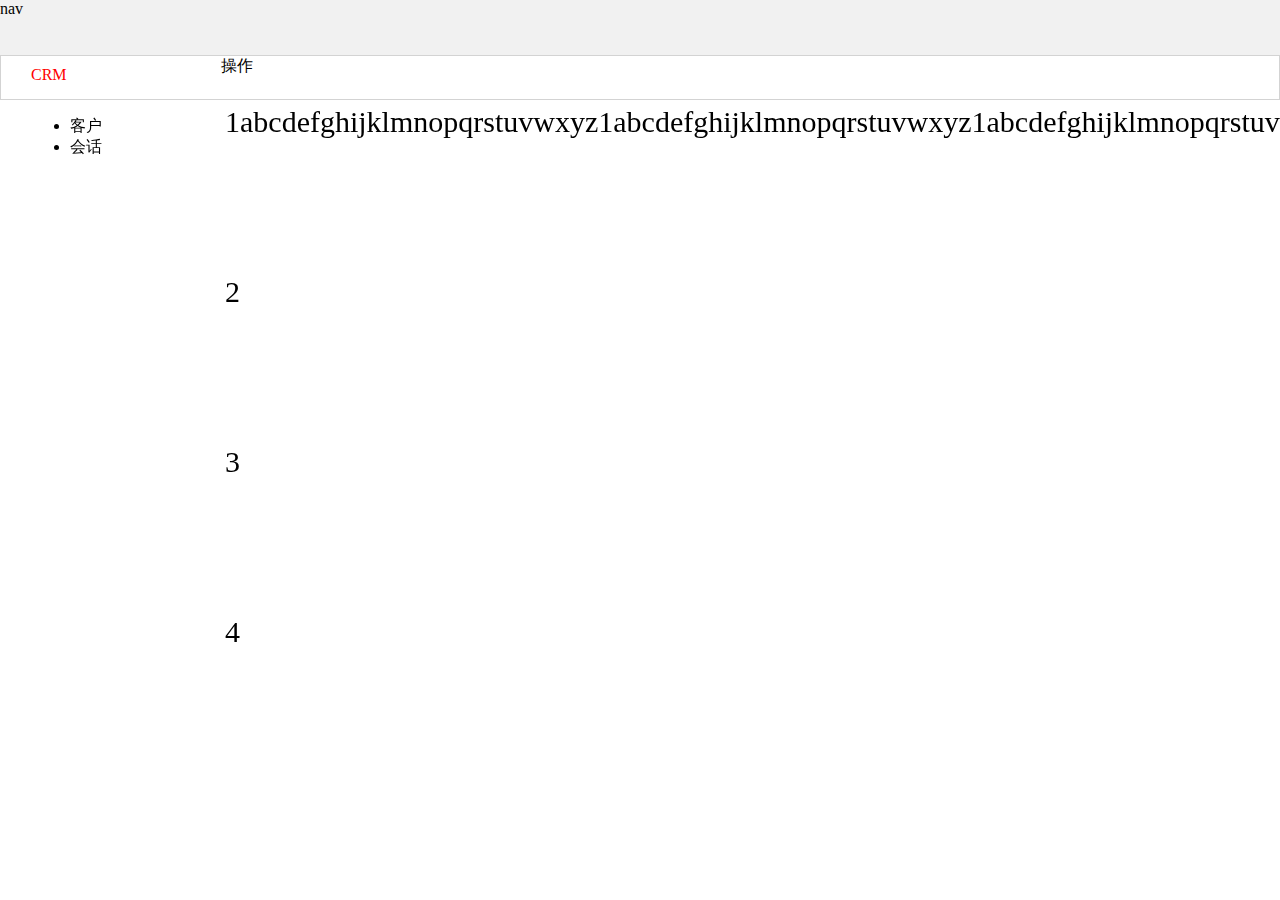
==== templates/index.html @ fad2263a "initial commit" ====
<!DOCTYPE html>
<html>
    <head>
        <meta http-equiv="Content-Type" content="text/html; charset=UTF-8">
        <title>CRM - Maryshine</title>
        <link rel="stylesheet" type="text/css" href="/media/css/common.css" />
        <link rel="stylesheet" type="text/css" href="/media/css/index.css" />
    </head>
    <body>
        <div class="tool-bar">
            <div class="nav">nav</div>
            <div class="action">
                <div class="action-menu">CRM</div>
                <div class="action-operation">操作</div>
            </div>
        </div>
        <div class="body">
            <div class="menu">
                <ul>
                    <li>客户</li>
                    <li>会话</li>
                </ul>
            </div>
            <div class="content" id="content">
                1abcdefghijklmnopqrstuvwxyz1abcdefghijklmnopqrstuvwxyz1abcdefghijklmnopqrstuvwxyz<br/><br/><br/><br/><br/>
                2<br/><br/><br/><br/><br/>
                3<br/><br/><br/><br/><br/>
                4<br/><br/><br/><br/><br/>
            </div>
            <script type="text/javascript">
                var _contentE = document.getElementById("content");
                _contentE.style.width = (screen.availWidth - 220) + "px";
                _contentE.style.height = (screen.availHeight - 100 - 70) + "px";
            </script>
        </div>
    </body>
</html>
---- media/css/common.css ----
* {
    -moz-box-sizing: border-box;
    -webkit-box-sizing: border-box;
    box-sizing: border-box;
}

body {
    margin: 0;
    padding: 0;
}

.tool-bar {
    height: 100px;
    width: 100%;
    position: fixed;
}

.nav {
    height: 55px;
    background-color: #F1F1F1;
}

.action {
    height: 45px;
    background-color: #FFFFFF;
    border: 1px solid #D3D3D3;
}

.action-menu {
    width: 220px;
    float: left;
    padding-left: 30px;
    padding-top: 10px;
    color: red;
}

.body {
    position: fixed;
    top: 100px;
    width: 100%;
}

.menu {
    width: 220px;
    float: left;
    padding-left: 30px;
}

.content {
    margin: 0;
    padding: 5px;
    float: left;
    overflow: auto;
    font-size: 30px;
}
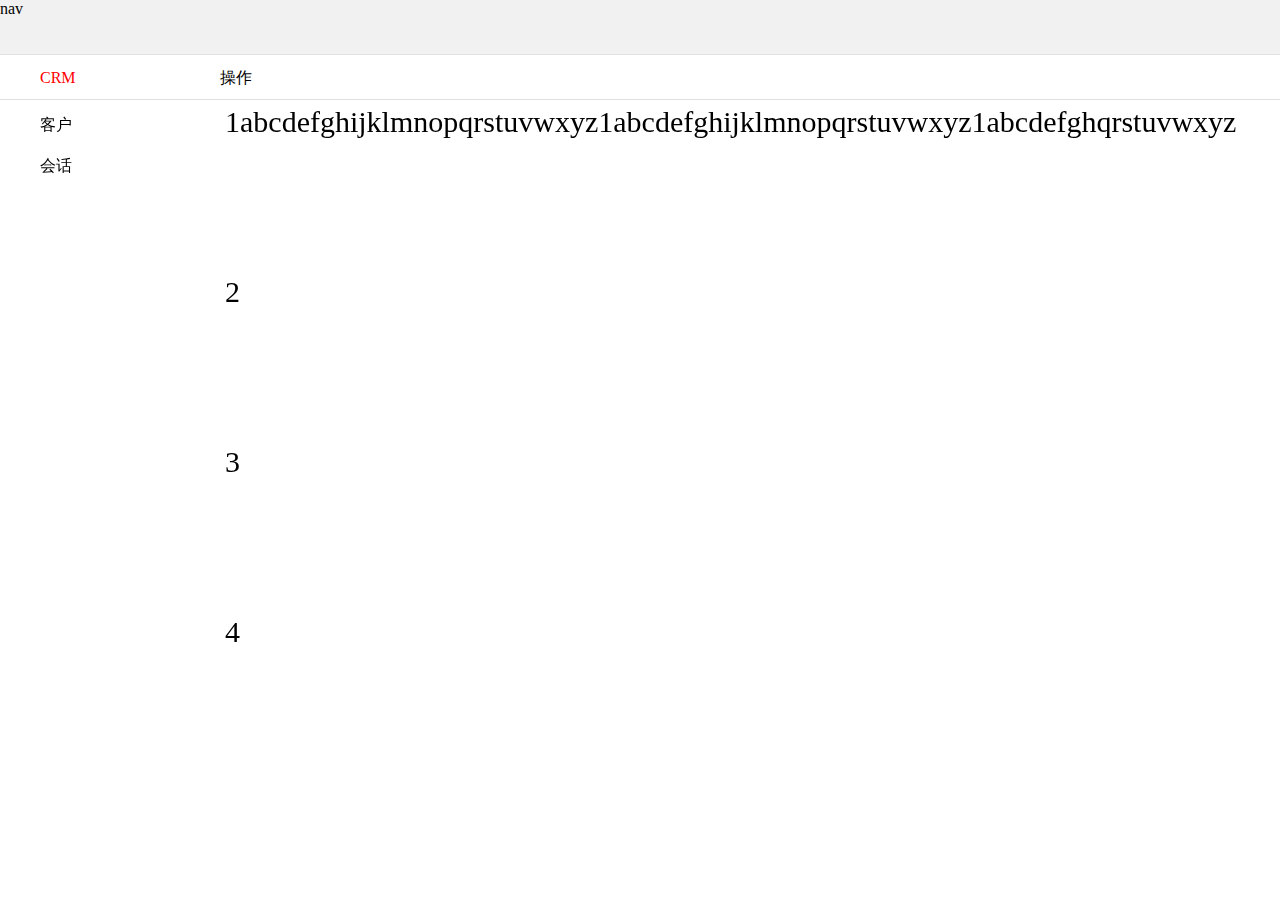
==== commit c9e584aa: "refine UI; add js" ====
--- a/templates/index.html
+++ b/templates/index.html
@@ -15,14 +15,12 @@
             </div>
         </div>
         <div class="body">
-            <div class="menu">
-                <ul>
-                    <li>客户</li>
-                    <li>会话</li>
-                </ul>
+            <div class="menu" id="menu">
+                <p class="menu-item">客户</p>
+                <p class="menu-item">会话</p>
             </div>
             <div class="content" id="content">
-                1abcdefghijklmnopqrstuvwxyz1abcdefghijklmnopqrstuvwxyz1abcdefghijklmnopqrstuvwxyz<br/><br/><br/><br/><br/>
+                1abcdefghijklmnopqrstuvwxyz1abcdefghijklmnopqrstuvwxyz1abcdefghqrstuvwxyz<br/><br/><br/><br/><br/>
                 2<br/><br/><br/><br/><br/>
                 3<br/><br/><br/><br/><br/>
                 4<br/><br/><br/><br/><br/>
@@ -34,4 +32,5 @@
             </script>
         </div>
     </body>
+    <script type="text/javascript" src="/media/js/main.js"></script>
 </html>
--- a/media/css/common.css
+++ b/media/css/common.css
@@ -18,20 +18,30 @@
 .nav {
     height: 55px;
     background-color: #F1F1F1;
+    border-bottom-width: 1px;
+    border-bottom-style: solid;
+    border-bottom-color: #E1E1E1;
 }
 
 .action {
     height: 45px;
     background-color: #FFFFFF;
-    border: 1px solid #D3D3D3;
+    border-bottom-width: 1px;
+    border-bottom-style: solid;
+    border-bottom-color: #DFDFDF;
 }
 
 .action-menu {
     width: 220px;
     float: left;
-    padding-left: 30px;
-    padding-top: 10px;
     color: red;
+    line-height: 45px;
+    padding-left: 40px;
+}
+
+.action-operation {
+    float: left;
+    line-height: 45px;
 }
 
 .body {
@@ -46,6 +56,11 @@
     padding-left: 30px;
 }
 
+.menu-item {
+    margin: 10px auto 10px auto;
+    padding: 5px 5px 5px 10px;
+}
+
 .content {
     margin: 0;
     padding: 5px;
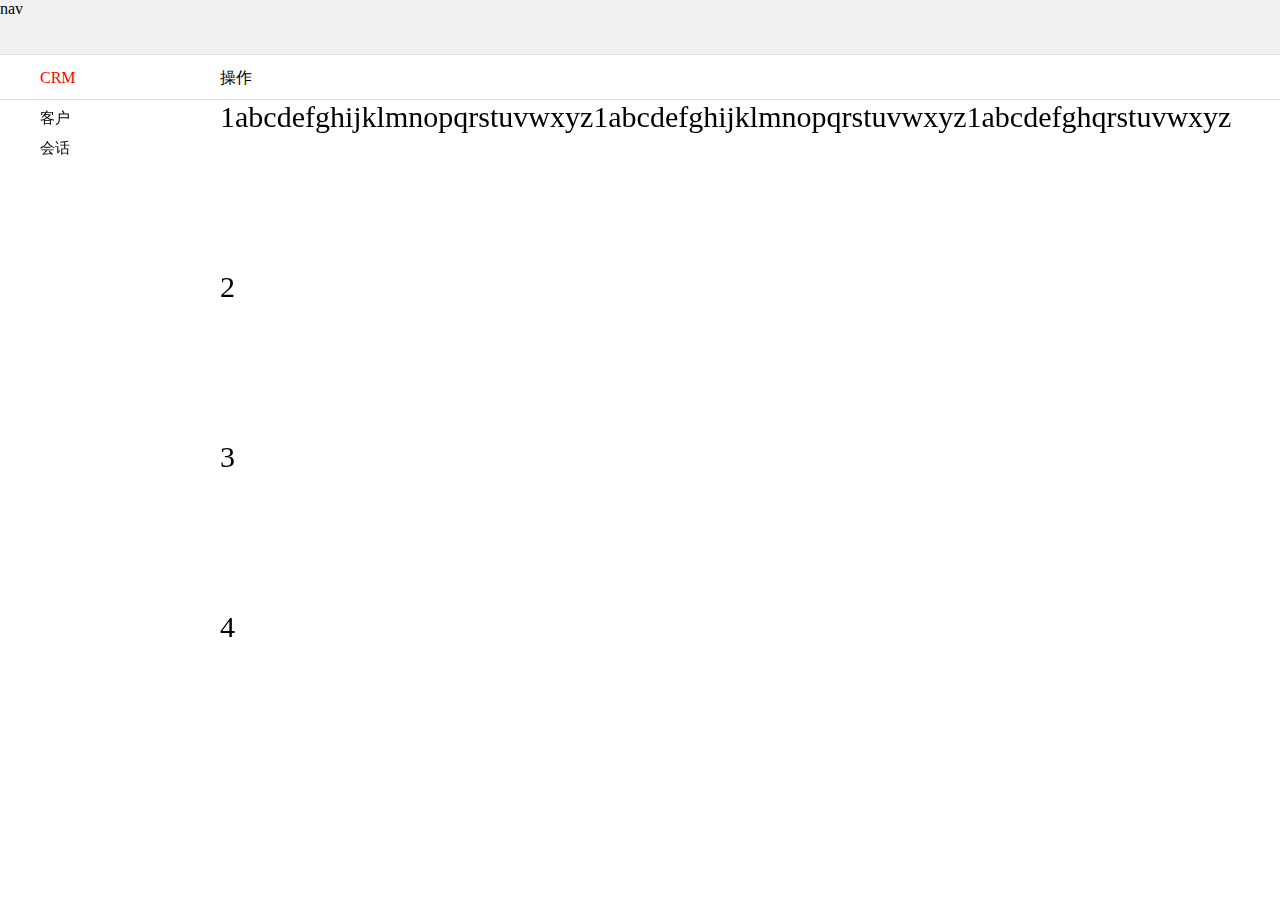
==== commit 1e0de67b: "ui and model" ====
--- a/templates/index.html
+++ b/templates/index.html
@@ -16,8 +16,8 @@
         </div>
         <div class="body">
             <div class="menu" id="menu">
-                <p class="menu-item">客户</p>
-                <p class="menu-item">会话</p>
+                <p class="menu-item" data-href="/customers">客户</p>
+                <p class="menu-item" data-href="/sessions">会话</p>
             </div>
             <div class="content" id="content">
                 1abcdefghijklmnopqrstuvwxyz1abcdefghijklmnopqrstuvwxyz1abcdefghqrstuvwxyz<br/><br/><br/><br/><br/>
--- a/media/css/common.css
+++ b/media/css/common.css
@@ -53,17 +53,22 @@
 .menu {
     width: 220px;
     float: left;
-    padding-left: 30px;
 }
 
 .menu-item {
-    margin: 10px auto 10px auto;
-    padding: 5px 5px 5px 10px;
+    font-size: 15px;
+    font-family: sans-serif;
+    height: 25px;
+    line-height: 25px;
+    margin: 5px auto 5px 0;
+    border-left-width: 5px;
+    border-left-style: solid;
+    border-left-color: #FFFFFF;
+    padding-left: 35px;
 }
 
 .content {
     margin: 0;
-    padding: 5px;
     float: left;
     overflow: auto;
     font-size: 30px;
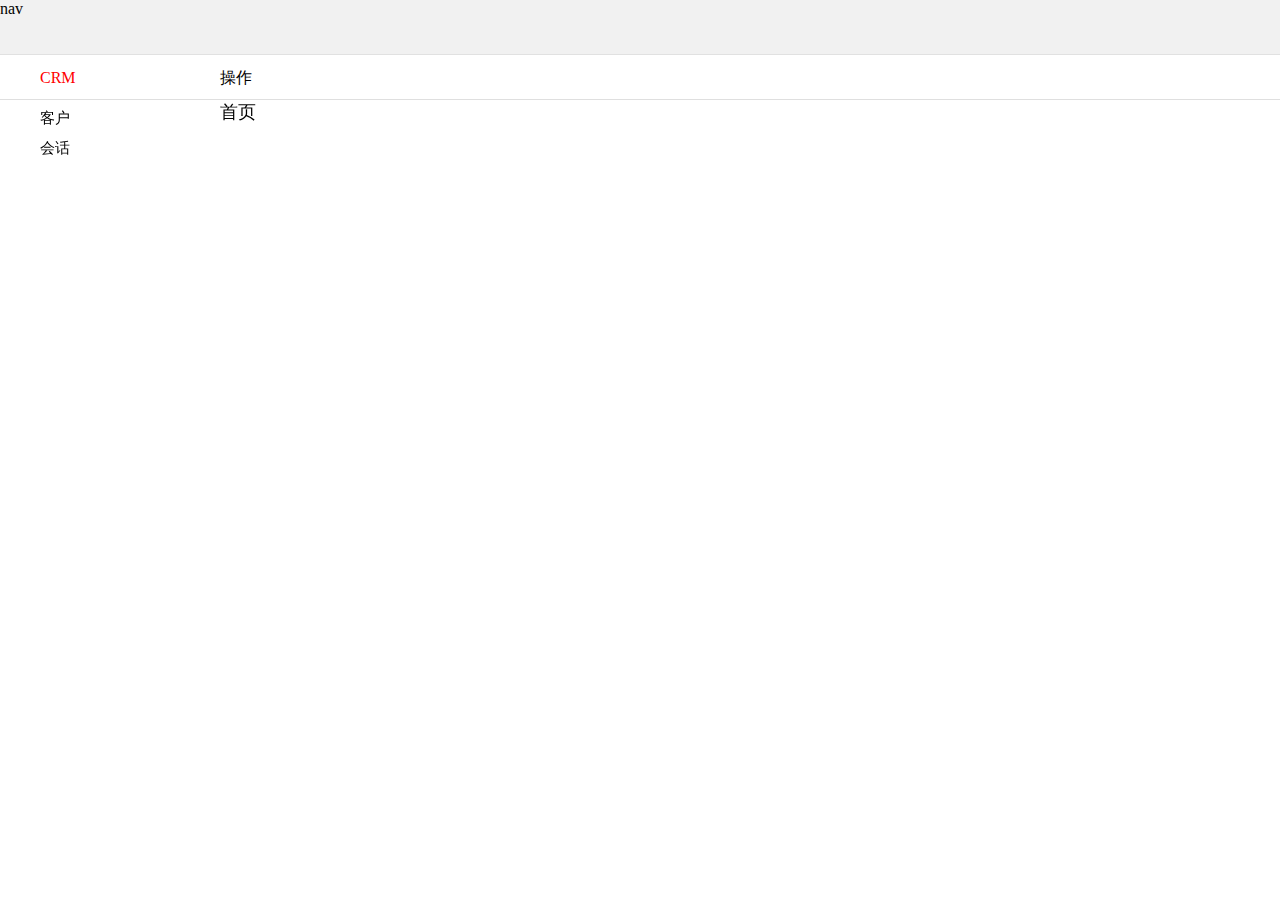
==== commit 5bdfe646: "customer, customer_type, session" ====
--- a/templates/index.html
+++ b/templates/index.html
@@ -5,6 +5,8 @@
         <title>CRM - Maryshine</title>
         <link rel="stylesheet" type="text/css" href="/media/css/common.css" />
         <link rel="stylesheet" type="text/css" href="/media/css/index.css" />
+        <link rel="stylesheet" type="text/css" href="/media/css/customer.css" />
+	<script type="text/javascript" src="/media/js/main.js"></script>
     </head>
     <body>
         <div class="tool-bar">
@@ -16,14 +18,11 @@
         </div>
         <div class="body">
             <div class="menu" id="menu">
-                <p class="menu-item" data-href="/customers">客户</p>
-                <p class="menu-item" data-href="/sessions">会话</p>
+                <p class="menu-item" data-href="/customers" id="mi-customer">客户</p>
+                <p class="menu-item" data-href="/sessions" id="mi-session">会话</p>
             </div>
             <div class="content" id="content">
-                1abcdefghijklmnopqrstuvwxyz1abcdefghijklmnopqrstuvwxyz1abcdefghqrstuvwxyz<br/><br/><br/><br/><br/>
-                2<br/><br/><br/><br/><br/>
-                3<br/><br/><br/><br/><br/>
-                4<br/><br/><br/><br/><br/>
+                首页
             </div>
             <script type="text/javascript">
                 var _contentE = document.getElementById("content");
@@ -32,5 +31,5 @@
             </script>
         </div>
     </body>
-    <script type="text/javascript" src="/media/js/main.js"></script>
+    <script type="text/javascript" src="/media/js/state.js"></script>
 </html>
--- a/media/css/common.css
+++ b/media/css/common.css
@@ -71,5 +71,5 @@
     margin: 0;
     float: left;
     overflow: auto;
-    font-size: 30px;
+    font-size: 18px;
 }
--- a/media/css/customer.css
+++ b/media/css/customer.css
@@ -0,0 +1,48 @@
+.customer-list {
+    font-size: 0px;
+}
+
+.customer {
+	margin: 5px;
+	padding: 0;
+    /*border: 1px solid black;*/
+    line-height: 30px;
+    vertical-align: middle;
+    font-size: 16px;
+}
+
+.customer-field {
+    display: inline-block;
+    padding-left: 5px;
+    margin: 0px;
+    /*border: 1px solid blue;*/
+    text-align: left;
+}
+
+.cf-select {
+    width: 40px;
+}
+
+.cf-select input {
+    border: 1px solid red;
+}
+
+.cf-title {
+    width: 70px;
+}
+
+.cf-name {
+    width: 100px;
+}
+.cf-type{
+    width: 70px;
+}
+.cf-phone {
+    width: 120px;
+}
+.cf-email {
+    width: 200px;
+}
+.cf-stime {
+    width: 120px;
+}
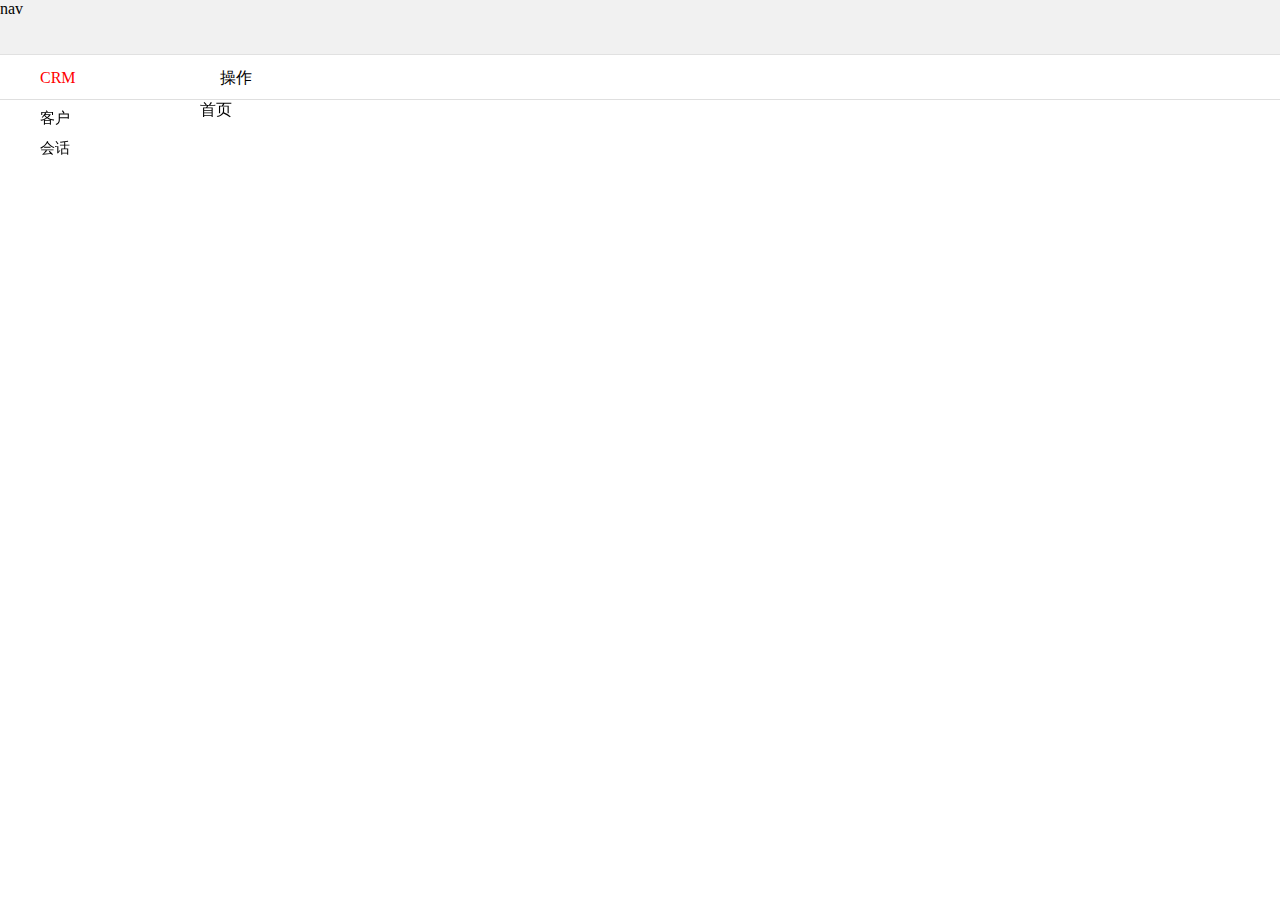
==== commit 54ac8a07: "customer list, customer detail" ====
--- a/templates/index.html
+++ b/templates/index.html
@@ -13,12 +13,13 @@
             <div class="nav">nav</div>
             <div class="action">
                 <div class="action-menu">CRM</div>
-                <div class="action-operation">操作</div>
+                <div class="action-operation" id="operation-bar">操作</div>
             </div>
         </div>
         <div class="body">
             <div class="menu" id="menu">
-                <p class="menu-item" data-href="/customers" id="mi-customer">客户</p>
+                <p class="menu-item" data-href="/customers"
+                id="mi-customer">客户</p>
                 <p class="menu-item" data-href="/sessions" id="mi-session">会话</p>
             </div>
             <div class="content" id="content">
@@ -26,7 +27,7 @@
             </div>
             <script type="text/javascript">
                 var _contentE = document.getElementById("content");
-                _contentE.style.width = (screen.availWidth - 220) + "px";
+                _contentE.style.width = (screen.availWidth - 200) + "px";
                 _contentE.style.height = (screen.availHeight - 100 - 70) + "px";
             </script>
         </div>
--- a/media/css/common.css
+++ b/media/css/common.css
@@ -46,12 +46,14 @@
 
 .body {
     position: fixed;
+    padding: 0;
+    margin: 0;
     top: 100px;
     width: 100%;
 }
 
 .menu {
-    width: 220px;
+    width: 200px;
     float: left;
 }
 
@@ -69,7 +71,8 @@
 
 .content {
     margin: 0;
+    padding: 0;
     float: left;
     overflow: auto;
-    font-size: 18px;
+    font-size: 16px;
 }
--- a/media/css/customer.css
+++ b/media/css/customer.css
@@ -1,14 +1,15 @@
 .customer-list {
-    font-size: 0px;
+    padding: 5px;
+    margin: 0;
+    font-size: 15px;
 }
 
 .customer {
-	margin: 5px;
+	margin: 0;
 	padding: 0;
     /*border: 1px solid black;*/
     line-height: 30px;
     vertical-align: middle;
-    font-size: 16px;
 }
 
 .customer-field {
@@ -44,5 +45,18 @@
     width: 200px;
 }
 .cf-stime {
-    width: 120px;
+    width: 200px;
 }
+
+.customer-info {
+    border: 1px solid black;
+    margin: 1px;
+    padding: 5px;
+    font-size: 15px;
+}
+
+.customer-info-field {
+    border: 1px solid blue;
+    margin: 10px auto 10px auto;
+    padding: 0;
+}
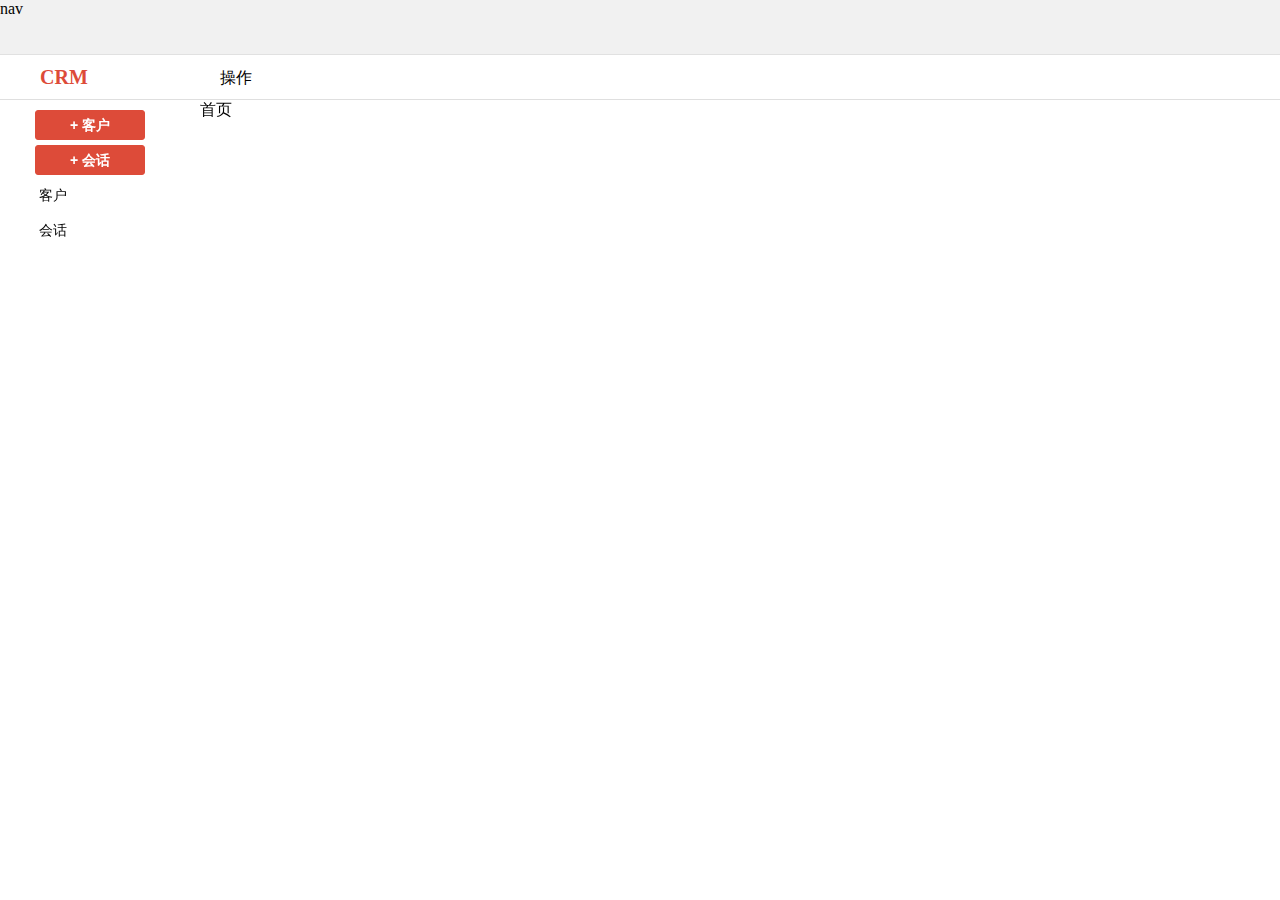
==== commit 91653372: "add customer, add session ui" ====
--- a/templates/index.html
+++ b/templates/index.html
@@ -6,7 +6,9 @@
         <link rel="stylesheet" type="text/css" href="/media/css/common.css" />
         <link rel="stylesheet" type="text/css" href="/media/css/index.css" />
         <link rel="stylesheet" type="text/css" href="/media/css/customer.css" />
-	<script type="text/javascript" src="/media/js/main.js"></script>
+
+        <script type="text/javascript" src="media/js/jquery-2.0.3.min.js"></script>
+	    <script type="text/javascript" src="/media/js/main.js"></script>
     </head>
     <body>
         <div class="tool-bar">
@@ -18,9 +20,10 @@
         </div>
         <div class="body">
             <div class="menu" id="menu">
-                <p class="menu-item" data-href="/customers"
-                id="mi-customer">客户</p>
-                <p class="menu-item" data-href="/sessions" id="mi-session">会话</p>
+                <p class="mi-button" data-type="button" data-href="/customers/add" data-container="content" data-callback="onLoadAddCustomerUI">+&nbsp;客户</p>
+                <p class="mi-button" data-type="button" data-href="/sessions/add" data-container="content" data-callback="onLoadAddSessionUI">+&nbsp;会话</p>
+                <p class="menu-item" data-type="text" data-href="/customers" id="mi-customer" data-container="content" data-callback="onLoadCustomerList">客户</p>
+                <p class="menu-item" data-type="text" data-href="/sessions" id="mi-session" data-container="content" data-callback="onLoadSessionList">会话</p>
             </div>
             <div class="content" id="content">
                 首页
--- a/media/css/common.css
+++ b/media/css/common.css
@@ -34,9 +34,11 @@
 .action-menu {
     width: 220px;
     float: left;
-    color: red;
+    color: #DD4B39;
     line-height: 45px;
     padding-left: 40px;
+    font-size: 20px;
+    font-weight: bold;
 }
 
 .action-operation {
@@ -53,20 +55,38 @@
 }
 
 .menu {
+    margin: 5px auto auto auto;
     width: 200px;
     float: left;
 }
 
 .menu-item {
-    font-size: 15px;
-    font-family: sans-serif;
-    height: 25px;
-    line-height: 25px;
+    /* 15px */
+    font-size: 87.5%;
+    font-family: arial, sans-serif;
+    /*height: 30px;*/
+    line-height: 30px;
     margin: 5px auto 5px 0;
-    border-left-width: 5px;
+    border-left-width: 4px;
     border-left-style: solid;
     border-left-color: #FFFFFF;
     padding-left: 35px;
+}
+
+.mi-button {
+    margin: 5px auto 5px 35px;
+    padding: 0;
+    border: 1px solid #DD4B39;
+    border-radius: 3px;
+    line-height: 28px;
+    width: 110px;
+    background-color: #DD4B39;
+    color: #FFFFFF;
+    font-family: arial, sans-serif;
+    font-size: 14px;
+    font-weight: bold;
+    text-align: center;
+    cursor: default;
 }
 
 .content {
--- a/media/css/customer.css
+++ b/media/css/customer.css
@@ -1,15 +1,24 @@
 .customer-list {
-    padding: 5px;
-    margin: 0;
-    font-size: 15px;
+    /*border: 1px solid black;*/
+    margin: 10px 1px auto 10px;
+    padding: 0;
+    font-size: 87.5%;
+    font-weight: bold;
+    color: #222222;
 }
 
 .customer {
+    /*border: 1px solid black;*/
 	margin: 0;
 	padding: 0;
-    /*border: 1px solid black;*/
-    line-height: 30px;
+    line-height: 45px;
     vertical-align: middle;
+    border-top-width: 1px;
+    border-top-style: solid;
+    border-top-color: #D3D3D3;
+    border-bottom-width: 1px;
+    border-bottom-style: solid;
+    border-bottom-color: #D3D3D3;
 }
 
 .customer-field {
@@ -60,3 +69,36 @@
     margin: 10px auto 10px auto;
     padding: 0;
 }
+
+.customer-add {
+    margin: 20px 1px auto auto;
+    border: 1px solid #D3D3D3;
+}
+
+.customer-add-title {
+    border: 1px solid black;
+    margin: 0 0 0 200px;
+    font-size: 20px;
+    font-family: arial, sans-serif;
+    font-weight: bold;
+    line-height: 40px;
+    vertical-align: middle;
+    text-align: left;
+}
+
+.c-mo {
+    cursor: pointer;
+    background-color: #FFFFCC;
+}
+
+.ca-f {
+    margin: 30px auto 50px auto;
+    width: 600px
+}
+
+.ca-f-l {
+    display: inline-block;
+    border: 1px solid blue;
+
+    width: 100px;
+}
